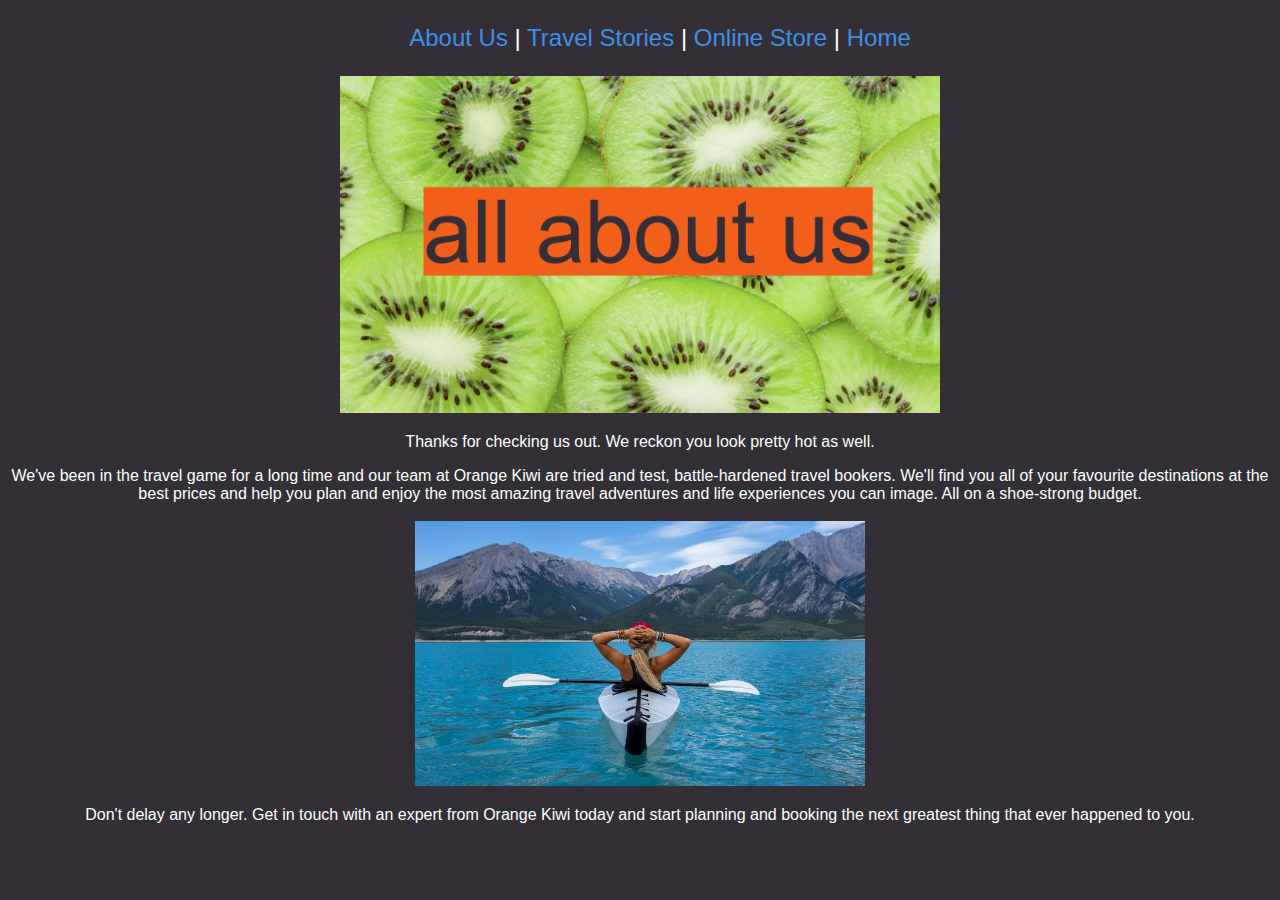
==== about.html @ f437c9c0 "Details in README.md" ====
<!DOCTYPE html>
<html lang="en">
<head>
    <meta charset="UTF-8">
    <meta name="viewport" content="width=device-width, initial-scale=1.0">
    <title>Orange Kiwi - About</title>
    <link rel="stylesheet" href="./style.css">
</head>
<nav>
    <center>
    <ul>
        <a href="./about.html">About Us </a>|
        <a href="./travelstories.html">Travel Stories </a>|
        <a href="./shop.html">Online Store </a>|
        <a href="./index.html">Home</a>
   </ul>
    </center>
</nav>
<body> 
    <center>
    <img src="./About us image.png" alt="Header image showing About Us and kiwi fruit." width="600px"><br>
        <p>Thanks for checking us out. We reckon you look pretty hot as well.<br></p>
        We've been in the travel game for a long time and our team at Orange Kiwi are tried and test, battle-hardened travel bookers. We'll find you all of your favourite destinations at the best prices and help you plan and enjoy the most amazing travel adventures and life experiences you can image. All on a shoe-strong budget.<br><br>
        <img src="./Kayak Girl.jpeg" alt="Woman on a kayak." width="450"><br>
        <p>Don't delay any longer. Get in touch with an expert from Orange Kiwi today and start planning and booking the next greatest thing that ever happened to you.</p>
    </center>

</body>
</html>
---- style.css ----
/* Navigation styling*/
nav {
    background-color: #342E37;
    font-size: 1.5em;
    color: #FAFFFD;
    font-family: Arial, Helvetica, sans-serif;
}

/* Link behaviour */
a:link {
    color: #3C91E6;
    background-color: transparent;
    text-decoration: none;
  }

  a:visited {
    color: #FAFFFD;
    background-color: transparent;
    text-decoration: none;
  }

  a:hover {
    opacity: 0.7;
  }
  
  /* Style all font awesome icons */
.fa {
    padding: 2px;
    font-size: 30px;
    text-align: center;
  }
  
  /* Add a hover effect if you want */
  .fa:hover {
    opacity: 0.7;
  }
  
  /* Set a specific color for each brand */

  /*Instagram*/
  .fa-instagram {
    background: #125688;
    color: white;
  }

  /* Pintrest */
   .fa-pinterest {
    background: #cb2027;
    color: white;
  }

  /* Facebook */
  .fa-facebook {
    background: #3B5998;
    color: white;
  }
  
  /* Twitter */
  .fa-twitter {
    background: #55ACEE;
    color: white;
  }

  /* Vimeo */
  .fa-vimeo {
    background: #45bbff;
    color: white;
  }
  
 

  body {
    background-color: #342E37;
    color: #FAFFFD;
    font-family: Arial, Helvetica, sans-serif;
  }

  
  div  {
    padding: 2px;
    margin: 50px;
    font-family: Arial, Helvetica, sans-serif;
    font-size: 1.2em;
    color: #FAFFFD;
  }
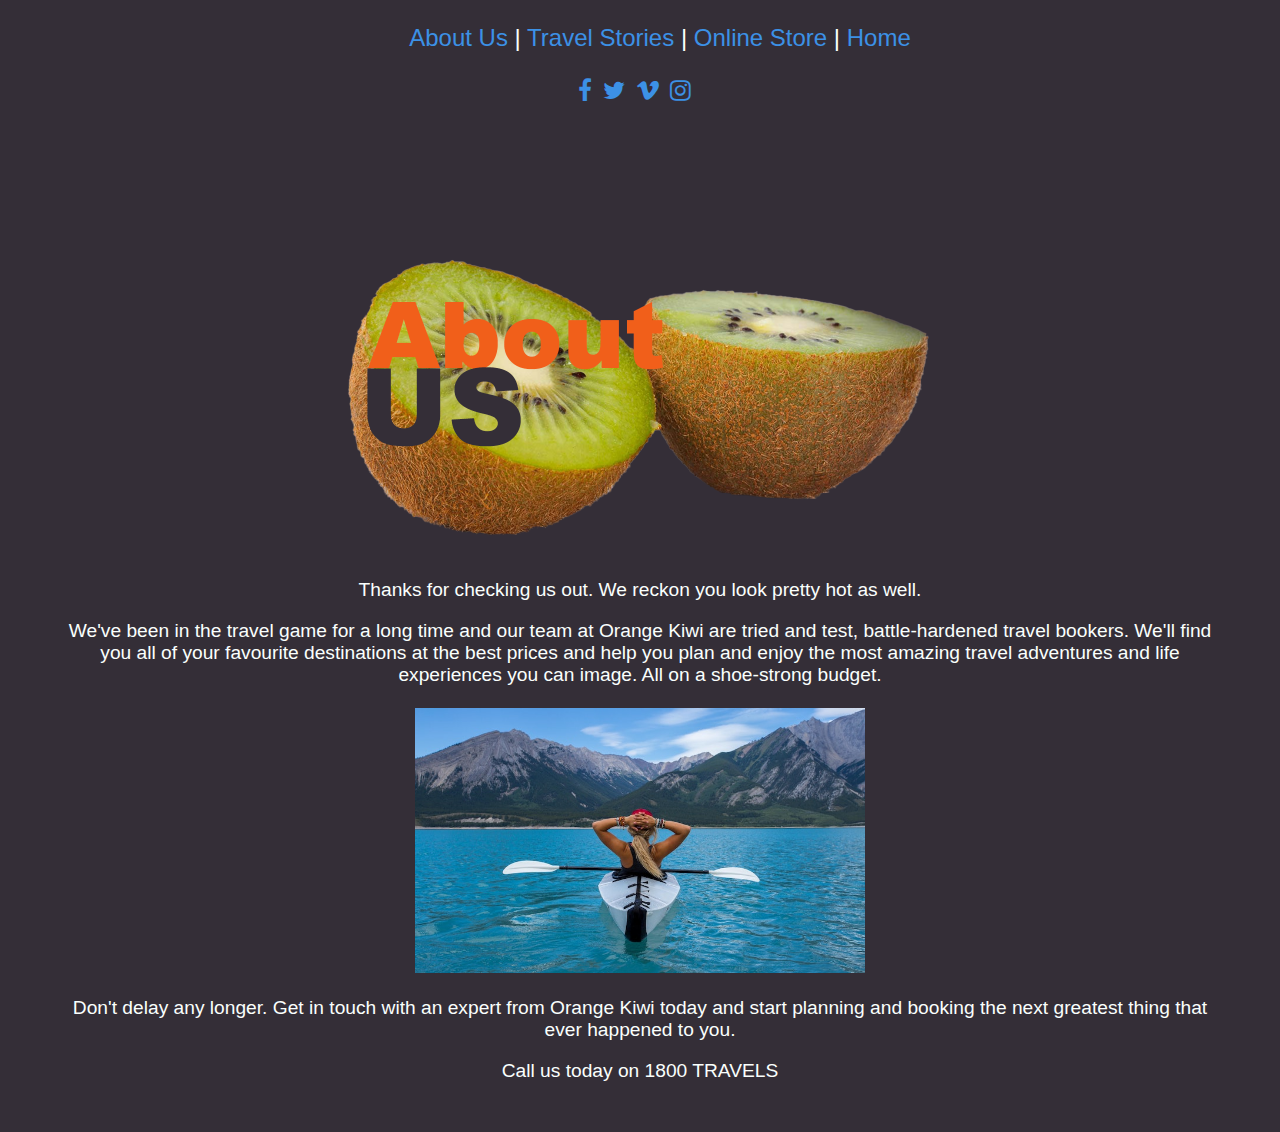
==== commit 6cba0663: "New digital assets added to headers." ====
--- a/about.html
+++ b/about.html
@@ -14,16 +14,27 @@
         <a href="./shop.html">Online Store </a>|
         <a href="./index.html">Home</a>
    </ul>
+   <link rel="stylesheet" href="https://cdnjs.cloudflare.com/ajax/libs/font-awesome/4.7.0/css/font-awesome.min.css">
+
+<!-- Add font awesome icons -->
+<center>
+    <a href="#" class="fa fa-facebook"></a>
+    <a href="#" class="fa fa-twitter"></a>
+    <a href="#" class="fa fa-vimeo"></a>
+    <a href="#" class="fa fa-instagram"></a>
+    <a href="#" class="fa fa-pintrest"></a>
+</center>
     </center>
 </nav>
-<body> 
+<main> 
     <center>
-    <img src="./About us image.png" alt="Header image showing About Us and kiwi fruit." width="600px"><br>
+    <img src="./AboutUsHeaderImage_D1.png" alt="Header image showing About Us and kiwi fruit." width="600px"><br>
         <p>Thanks for checking us out. We reckon you look pretty hot as well.<br></p>
         We've been in the travel game for a long time and our team at Orange Kiwi are tried and test, battle-hardened travel bookers. We'll find you all of your favourite destinations at the best prices and help you plan and enjoy the most amazing travel adventures and life experiences you can image. All on a shoe-strong budget.<br><br>
         <img src="./Kayak Girl.jpeg" alt="Woman on a kayak." width="450"><br>
         <p>Don't delay any longer. Get in touch with an expert from Orange Kiwi today and start planning and booking the next greatest thing that ever happened to you.</p>
+        <p>Call us today on 1800 TRAVELS</p>
     </center>
 
-</body>
+</main>
 </html>--- a/style.css
+++ b/style.css
@@ -30,7 +30,7 @@
     text-align: center;
   }
   
-  /* Add a hover effect if you want */
+  /* Hover effect */
   .fa:hover {
     opacity: 0.7;
   }
@@ -66,21 +66,43 @@
     background: #45bbff;
     color: white;
   }
-  
- 
+
 
   body {
     background-color: #342E37;
+    /* color: #FAFFFD; */
+    font-family: Arial, Helvetica, sans-serif;
     color: #FAFFFD;
-    font-family: Arial, Helvetica, sans-serif;
   }
-
   
-  div  {
-    padding: 2px;
+  main  {
     margin: 50px;
     font-family: Arial, Helvetica, sans-serif;
     font-size: 1.2em;
+    color: #FAFFFD;  
+  }
+
+  /* Header/Blog Title */
+header {
+    padding: 20px;
+    font-size: 70px;
+    text-align: center;
     color: #FAFFFD;
   }
+
+  /* Create two unequal columns that floats next to each other */
+/* Left column */
+.leftcolumn {   
+    float: left;
+    width: 50%;
+  }
+  
+  /* Right column */
+  .rightcolumn {
+    float: left;
+    width: 25%;
+    padding-left: 20px;
+  }
+
+
   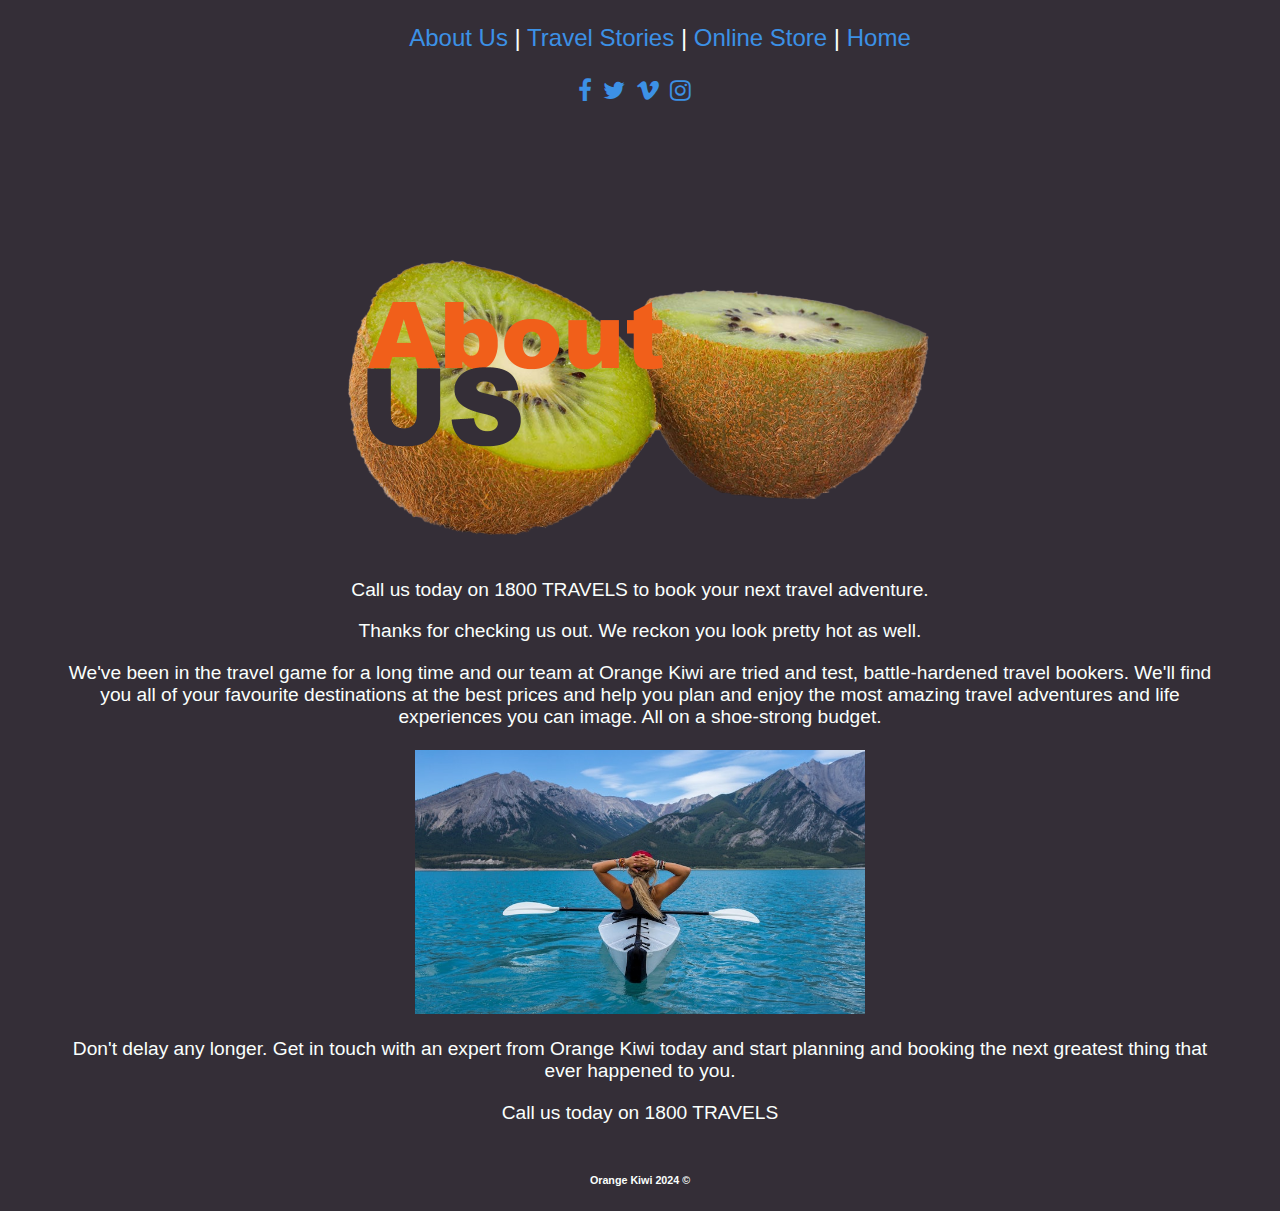
==== commit 9776ab48: "Responsive elements tweaked for browser performance." ====
--- a/about.html
+++ b/about.html
@@ -29,6 +29,7 @@
 <main> 
     <center>
     <img src="./AboutUsHeaderImage_D1.png" alt="Header image showing About Us and kiwi fruit." width="600px"><br>
+    <p>Call us today on 1800 TRAVELS to book your next travel adventure.</p>
         <p>Thanks for checking us out. We reckon you look pretty hot as well.<br></p>
         We've been in the travel game for a long time and our team at Orange Kiwi are tried and test, battle-hardened travel bookers. We'll find you all of your favourite destinations at the best prices and help you plan and enjoy the most amazing travel adventures and life experiences you can image. All on a shoe-strong budget.<br><br>
         <img src="./Kayak Girl.jpeg" alt="Woman on a kayak." width="450"><br>
@@ -37,4 +38,9 @@
     </center>
 
 </main>
+<center>
+    <footer>
+    <h6>Orange Kiwi 2024 &copy;</h2>
+  </footer>
+</center>  
 </html>